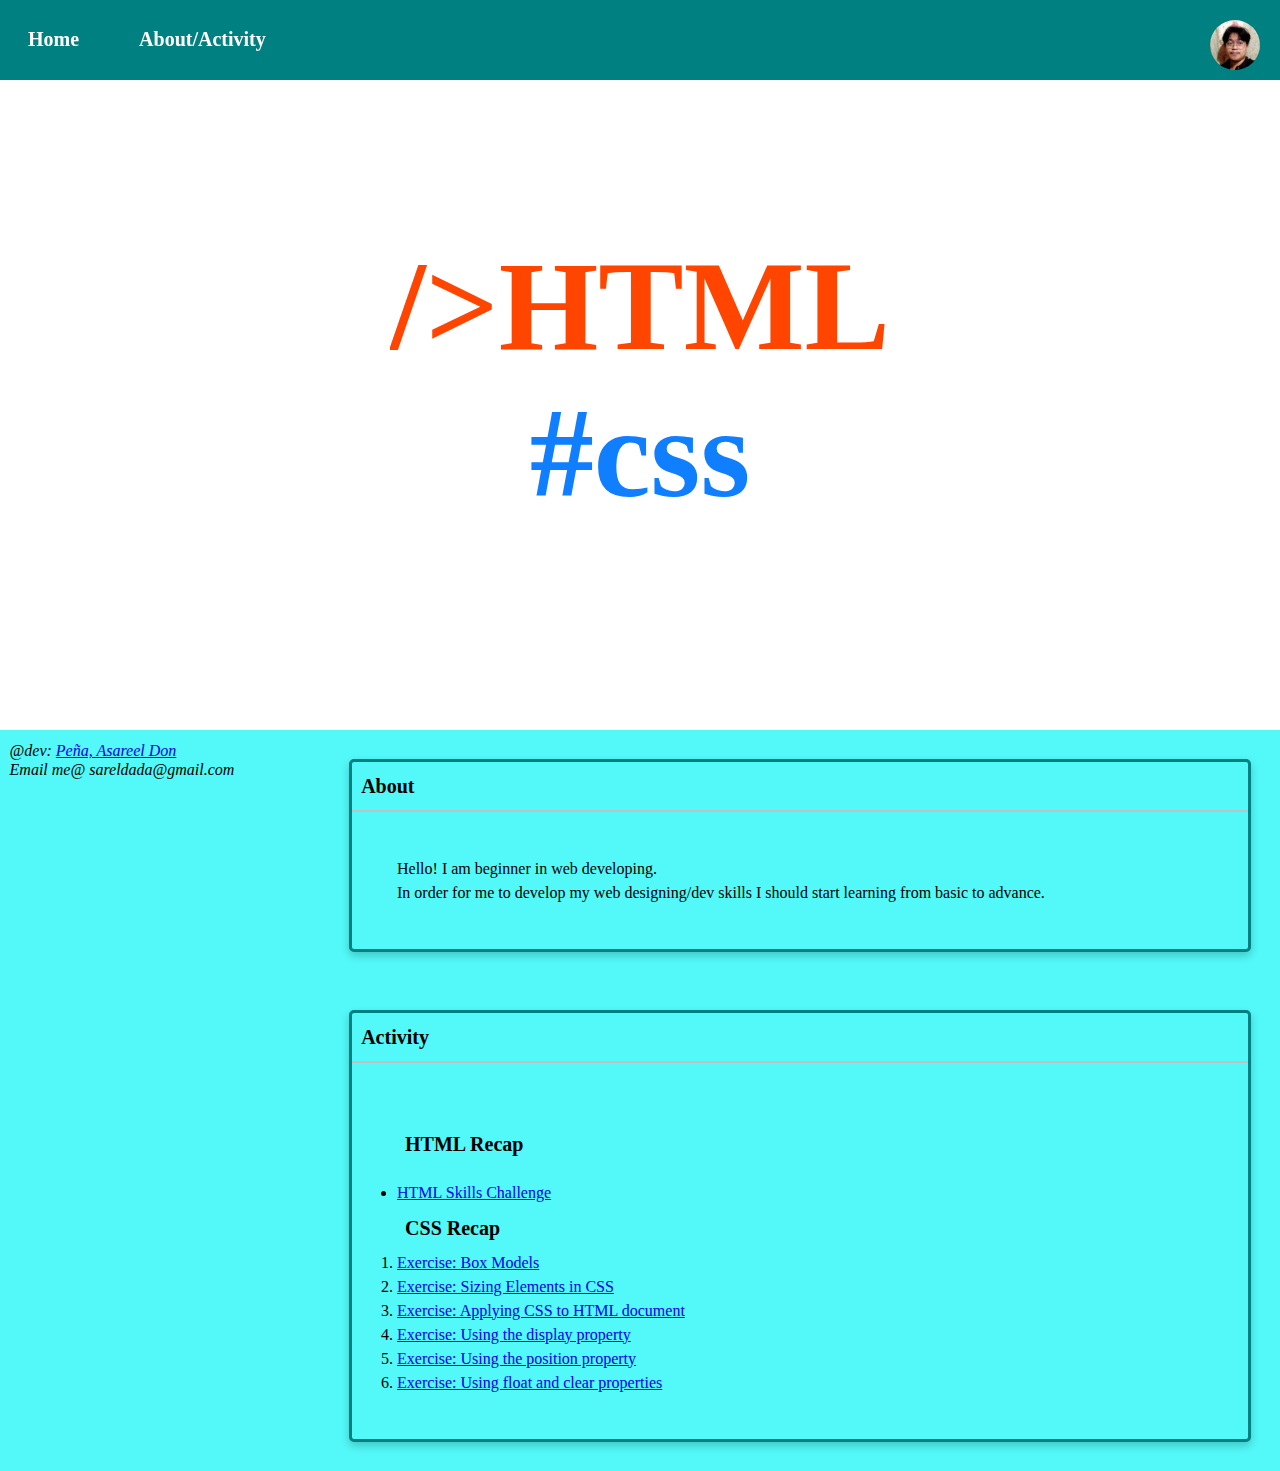
==== index.html @ b00969fe "WEB-EXE" ====
<!DOCTYPE html>
<html lang="en">
    <head>
        <meta charset="UTF-8">
        <meta name="viewport" content="width=device-width, initial-scale=1.0">
        <title>
           HTML-CSS
        </title>
        <link rel="stylesheet" href="css/normalize.css" media="screen">
        <link rel="stylesheet" href="css/resets.css" media="screen">
        <link rel="stylesheet" href="css/origin.css" media="screen">
    </head>
    <body>
        <div class="nav">
            <li><a class="left" href="#home"><b>Home</b></a></li>
            <li><a class="left" href="#about-activity"><b>About/Activity</b></a></li>
            <div class="nav-right">
                <li><a href="https://web.facebook.com/sarel.pena" target="blank">
                    <img src="image/profile.png" alt="avatar" class="logo">
                </a></li>
            </div>
        </div>
        
        <div class="page-content">

            <section id="home">
                <div class="home-content">
                    <p class="in"><b>/>HTML</b></p>
                    <p class="un"><b>#css</b></p>
                </div>
            </section>

            <div class="card" id="about-activity">
                <p class="card-header">About</p>
                <p class="card-body">Hello! I am beginner in web developing. 
                    <br>In order for me to develop my web designing/dev skills 
                    I should start learning from basic to advance.</p>
            </div>

            <div class="card" id="about-activity">
                <p class="card-header">Activity</p>
                <div class="card-body">
                    <h1 class="card-INheader">HTML Recap</h1>
                    <ul>
                        <li><a href="onlinecv.html" target="blank">HTML Skills Challenge</a></li>
                    </ul>
                    <h2 class="card-INheader">CSS Recap</h2>
                    <ol>
                        <li><a href="css-box-model.html" target="blank">Exercise: Box Models</a></li>
                        <li><a href="css-sizing.html" target="blank">Exercise: Sizing Elements in CSS</a></li>
                        <li><a href="apply-css.html" target="blank">Exercise: Applying CSS to HTML document</a></li>
                        <li><a href="css-display.html" target="blank">Exercise: Using the display property</a></li>
                        <li><a href="css-float.html" target="blank">Exercise: Using the position property</a></li>
                        <li><a href="css-float.html" target="blank">Exercise: Using float and clear properties</a></li>
                    </ol>
                </div>
               
            </div>

      
        <footer>
            <address>
                @dev: <a href="https://web.facebook.com/sarel.pena" target="blank">Peña, Asareel Don</a>
                <br>
                Email me@ sareldada@gmail.com
            </address>
        </footer>
    </body>
</html>
---- css/origin.css ----
*{
    margin: 0;
    padding: 0;
    box-sizing: 0;
}
body{
    font-family: 'Lucida Sans';
    background-color: rgb(83, 248, 248);
}
.home-content{
    overflow: hidden;
}
.in{
    color: orangered;
    text-align: center;
    font-size: 8rem;
}
.un{
    color: rgb(15, 127, 255);
    text-align: center;
    font-size: 8rem;
}
.logo{
    padding-top: 0;
    width: 50px;
    height: 50px;
    border-radius: 100%;
    float: right;
}
.page-content{
    padding-top:30px;
    overflow: hidden;
}
.nav{
    background-color: teal;
    list-style-type: none;
    position: fixed; 
    top:0; 
    width: 100%;
    height: 80px;

}
.nav li{
    display: inline-block;
    font-size: 20px;
    padding: 20px;
}
.nav li a.left{
    float: left;
    text-decoration: none;
    color:white;
    padding: 8px;
    transition: all .5sec ease;
}
.nav li a:hover{
    background-color: white;
    color: black;
}
.nav li a.active{
    background-color: white;
    color: black;
}
.nav-right{
    float: right;
}
    
.card {
    /* Add shadows to create the "card" effect */
    border: 3px solid teal;
    border-radius: 5px;
    width: 70%;
    margin-top:3%;
    box-shadow: 0 4px 8px 0 rgba(0,0,0,0.2);
    transition: 0.3s;
}
.card-header{
    padding:1%;
    font-size: 20px;
    font-weight: 700;
    border-bottom: 2px solid rgb(192, 192, 192);
}
.card-body{
    padding:5%;
}
/* On mouse-over, add a deeper shadow */
.card:hover {
    box-shadow: 0 8px 16px 0 rgba(0,0,0,0.2);
}
.card-INheader{
    padding:1%;
    font-size: 20px;
    font-weight: 700;

}

#home{
    display: flex;
    flex-direction: column;
    background-color: white;
    height: 700px;
    justify-content: center;
    align-items: center;
}
#home::before{
    content: "";
    position: absolute;
    top: 0;
    right: 0;
    background-color: white center center/cover;
    height: 900px;
    width: 100%;
    z-index: -1;
    opacity: .8;
}

#about-activity{
    float: inline-end;
    background-color: rgb(83, 248, 248);
    margin: 0.3in;
    font-family: inherit;
    line-height: 1.5;
}
footer{
    margin: 0.1in;
    padding-top: 0.2%;
}
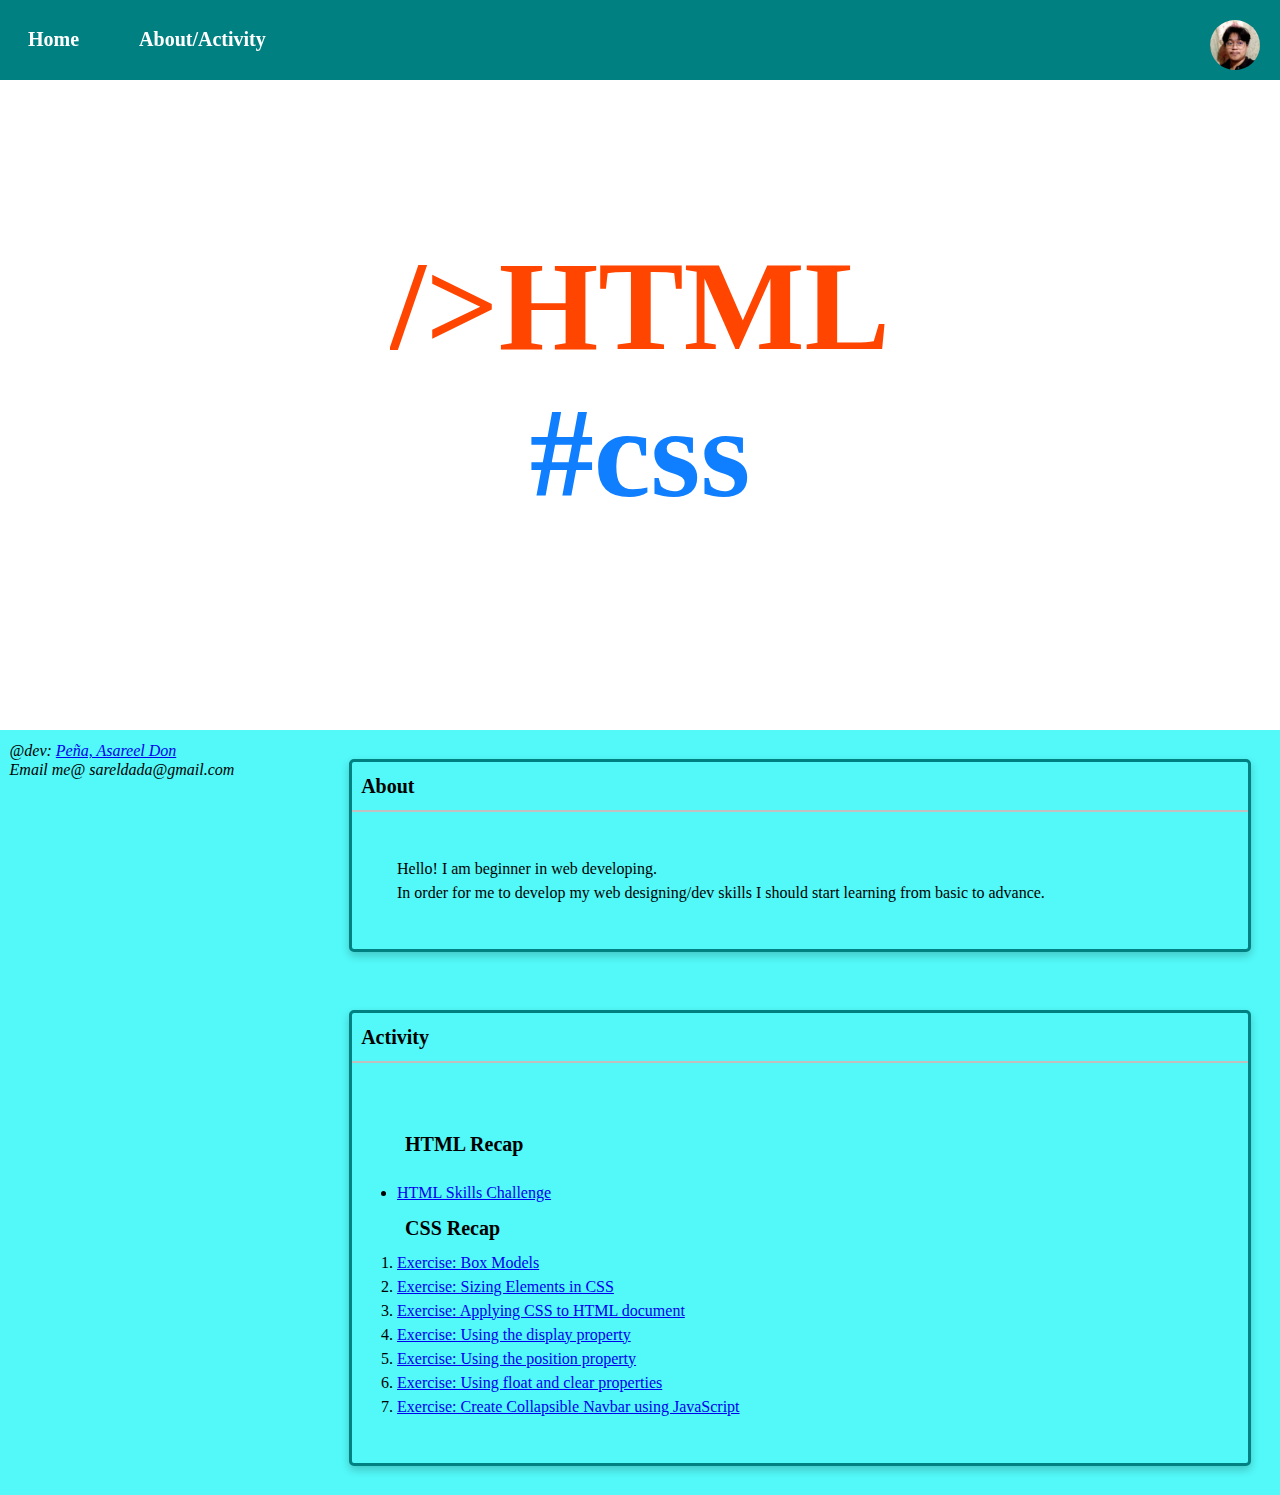
==== commit 1b837bdf: "update  index.html" ====
--- a/index.html
+++ b/index.html
@@ -1,69 +1,70 @@
-<!DOCTYPE html>
-<html lang="en">
-    <head>
-        <meta charset="UTF-8">
-        <meta name="viewport" content="width=device-width, initial-scale=1.0">
-        <title>
-           HTML-CSS
-        </title>
-        <link rel="stylesheet" href="css/normalize.css" media="screen">
-        <link rel="stylesheet" href="css/resets.css" media="screen">
-        <link rel="stylesheet" href="css/origin.css" media="screen">
-    </head>
-    <body>
-        <div class="nav">
-            <li><a class="left" href="#home"><b>Home</b></a></li>
-            <li><a class="left" href="#about-activity"><b>About/Activity</b></a></li>
-            <div class="nav-right">
-                <li><a href="https://web.facebook.com/sarel.pena" target="blank">
-                    <img src="image/profile.png" alt="avatar" class="logo">
-                </a></li>
-            </div>
-        </div>
-        
-        <div class="page-content">
-
-            <section id="home">
-                <div class="home-content">
-                    <p class="in"><b>/>HTML</b></p>
-                    <p class="un"><b>#css</b></p>
-                </div>
-            </section>
-
-            <div class="card" id="about-activity">
-                <p class="card-header">About</p>
-                <p class="card-body">Hello! I am beginner in web developing. 
-                    <br>In order for me to develop my web designing/dev skills 
-                    I should start learning from basic to advance.</p>
-            </div>
-
-            <div class="card" id="about-activity">
-                <p class="card-header">Activity</p>
-                <div class="card-body">
-                    <h1 class="card-INheader">HTML Recap</h1>
-                    <ul>
-                        <li><a href="onlinecv.html" target="blank">HTML Skills Challenge</a></li>
-                    </ul>
-                    <h2 class="card-INheader">CSS Recap</h2>
-                    <ol>
-                        <li><a href="css-box-model.html" target="blank">Exercise: Box Models</a></li>
-                        <li><a href="css-sizing.html" target="blank">Exercise: Sizing Elements in CSS</a></li>
-                        <li><a href="apply-css.html" target="blank">Exercise: Applying CSS to HTML document</a></li>
-                        <li><a href="css-display.html" target="blank">Exercise: Using the display property</a></li>
-                        <li><a href="css-float.html" target="blank">Exercise: Using the position property</a></li>
-                        <li><a href="css-float.html" target="blank">Exercise: Using float and clear properties</a></li>
-                    </ol>
-                </div>
-               
-            </div>
-
-      
-        <footer>
-            <address>
-                @dev: <a href="https://web.facebook.com/sarel.pena" target="blank">Peña, Asareel Don</a>
-                <br>
-                Email me@ sareldada@gmail.com
-            </address>
-        </footer>
-    </body>
-</html>+<!DOCTYPE html>
+<html lang="en">
+    <head>
+        <meta charset="UTF-8">
+        <meta name="viewport" content="width=device-width, initial-scale=1.0">
+        <title>
+           HTML-CSS
+        </title>
+        <link rel="stylesheet" href="css/normalize.css" media="screen">
+        <link rel="stylesheet" href="css/resets.css" media="screen">
+        <link rel="stylesheet" href="css/origin.css" media="screen">
+    </head>
+    <body>
+        <div class="nav">
+            <li><a class="left" href="#home"><b>Home</b></a></li>
+            <li><a class="left" href="#about-activity"><b>About/Activity</b></a></li>
+            <div class="nav-right">
+                <li><a href="https://web.facebook.com/sarel.pena" target="blank">
+                    <img src="image/profile.png" alt="avatar" class="logo">
+                </a></li>
+            </div>
+        </div>
+        
+        <div class="page-content">
+
+            <section id="home">
+                <div class="home-content">
+                    <p class="in"><b>/>HTML</b></p>
+                    <p class="un"><b>#css</b></p>
+                </div>
+            </section>
+
+            <div class="card" id="about-activity">
+                <p class="card-header">About</p>
+                <p class="card-body">Hello! I am beginner in web developing. 
+                    <br>In order for me to develop my web designing/dev skills 
+                    I should start learning from basic to advance.</p>
+            </div>
+
+            <div class="card" id="about-activity">
+                <p class="card-header">Activity</p>
+                <div class="card-body">
+                    <h1 class="card-INheader">HTML Recap</h1>
+                    <ul>
+                        <li><a href="onlinecv.html" target="blank">HTML Skills Challenge</a></li>
+                    </ul>
+                    <h2 class="card-INheader">CSS Recap</h2>
+                    <ol>
+                        <li><a href="css-box-model.html" target="blank">Exercise: Box Models</a></li>
+                        <li><a href="css-sizing.html" target="blank">Exercise: Sizing Elements in CSS</a></li>
+                        <li><a href="apply-css.html" target="blank">Exercise: Applying CSS to HTML document</a></li>
+                        <li><a href="css-display.html" target="blank">Exercise: Using the display property</a></li>
+                        <li><a href="css-position.html" target="blank">Exercise: Using the position property</a></li>
+                        <li><a href="css-float.html" target="blank">Exercise: Using float and clear properties</a></li>
+                        <li><a href="js-collapse" target="blank">Exercise: Create Collapsible Navbar using JavaScript</a></li>
+                    </ol>
+                </div>
+               
+            </div>
+
+      
+        <footer>
+            <address>
+                @dev: <a href="https://web.facebook.com/sarel.pena" target="blank">Peña, Asareel Don</a>
+                <br>
+                Email me@ sareldada@gmail.com
+            </address>
+        </footer>
+    </body>
+</html>
